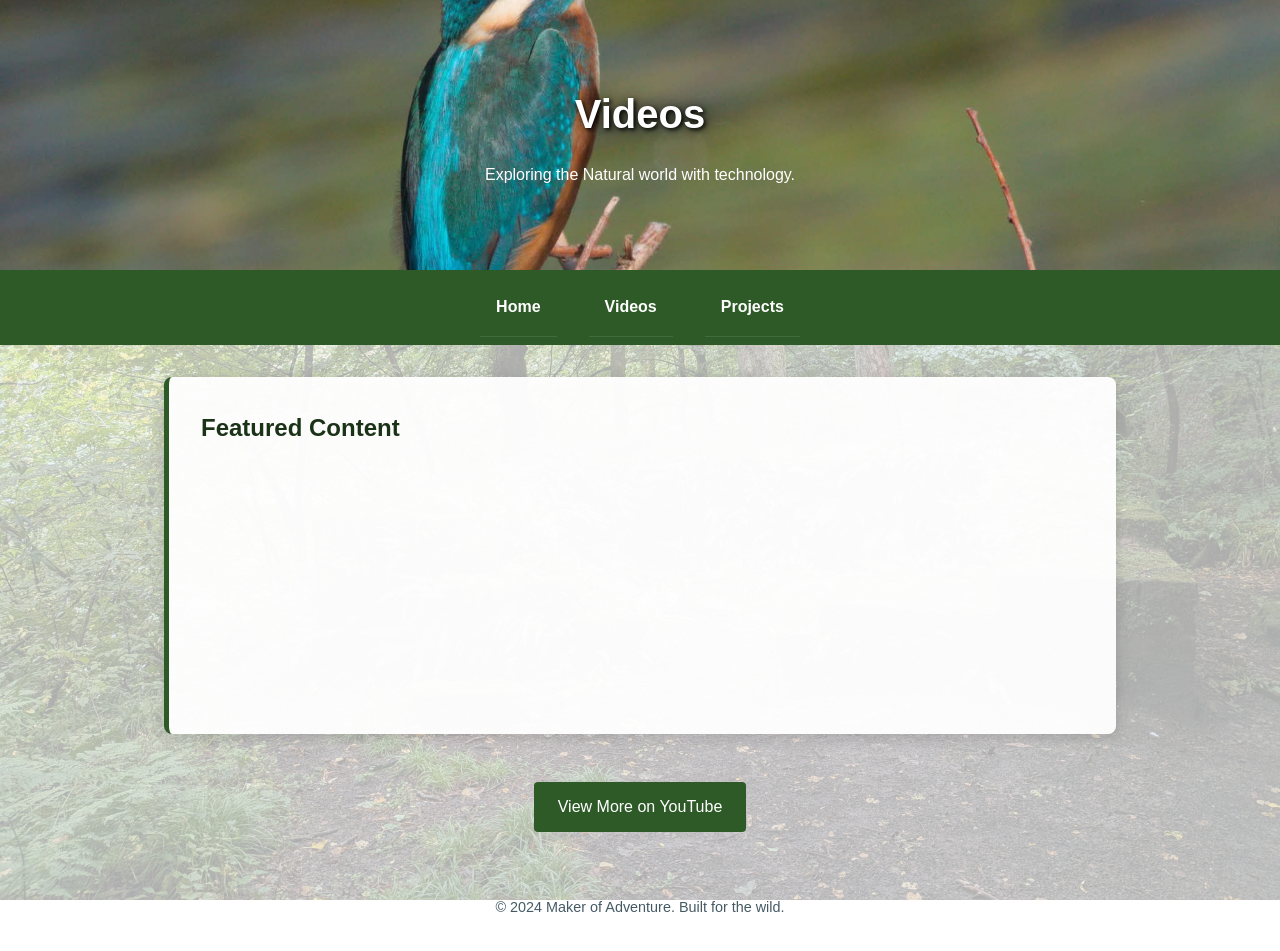
==== videos.html @ 91a2b4af "V1" ====
<!DOCTYPE html>
<html lang="en">
<head>
    <meta charset="UTF-8">
    <meta name="viewport" content="width=device-width, initial-scale=1.0">
    <title>Maker of Adventure - Videos</title>
    <link rel="stylesheet" href="css/style.css">
</head>
<body>
    <header class="sub-hero">
        <h1>Videos</h1>
        <p>Exploring the Natural world with technology.</p>
    </header>

    <nav>
        <ul>
            <li><a href="index.html">Home</a></li>
            <li><a href="videos.html">Videos</a></li>
            <li><a href="projects.html">Projects</a></li>
        </ul>
    </nav>

    <div class="container">
        <section>
            <h2>Featured Content</h2>
            <div class="video-grid">
                <div class="video-container">
                    <iframe src="https://www.youtube.com/embed/Dneqe3buBX0" allowfullscreen></iframe>
                </div>
                <div class="video-container">
                    <iframe src="https://www.youtube.com/embed/nukOXU2D4SA" allowfullscreen></iframe>
                </div>
            </div>
        </section>
        
        <div style="text-align: center;">
            <a href="https://www.youtube.com/@makerofadventure" class="btn" target="_blank">View More on YouTube</a>
        </div>
    </div>

    <footer>
        <p>&copy; 2024 Maker of Adventure. Built for the wild.</p>
    </footer>

    <script src="js/script.js"></script>
</body>
</html>
---- css/style.css ----
/* Maker of Adventure - Nature/Rugged Theme */

:root {
    --primary-green: #2d5a27;
    --dark-green: #1a3317;
    --earth-brown: #5d4037;
    --slate-gray: #455a64;
    --off-white: #f5f5f5;
    --text-color: #333;
    --font-family: 'Segoe UI', Tahoma, Geneva, Verdana, sans-serif;
}

* {
    box-sizing: border-box;
    margin: 0;
    padding: 0;
}

body {
    font-family: var(--font-family);
    line-height: 1.6;
    background-image: linear-gradient(rgba(245, 245, 245, 0.7), rgba(245, 245, 245, 0.7)), url('../images/background.jpg');
    background-size: cover;
    background-attachment: fixed;
    background-position: center;
    color: var(--text-color);
}

header {
    background-color: var(--dark-green);
    color: white;
    padding: 1rem 0;
    text-align: center;
}

.hero {
    height: 60vh;
    background: url('../images/hero.jpg');
    background-size: cover;
    background-position: center;
    display: flex;
    flex-direction: column;
    justify-content: center;
    align-items: center;
    color: white;
    text-align: center;
    padding: 0 1rem;
}

.hero h1 {
    font-size: 3.5rem;
    color: white;
    margin-bottom: 0.5rem;
    text-shadow: 0px 0px 15px rgba(0,0,0,0.8), 2px 2px 4px rgba(0,0,0,0.9);
}

.hero p {
    font-size: 1.5rem;
    text-shadow: 0px 0px 10px rgba(0,0,0,0.8), 1px 1px 2px rgba(0,0,0,0.9);
}

.sub-hero {
    height: 30vh;
    background: url('../images/hero.jpg');
    background-size: cover;
    background-position: center;
    display: flex;
    flex-direction: column;
    justify-content: center;
    align-items: center;
    color: white;
    text-align: center;
    padding: 0 1rem;
}

.sub-hero h1 {
    font-size: 2.5rem;
    color: white;
    text-shadow: 0px 0px 15px rgba(0,0,0,0.8), 2px 2px 4px rgba(0,0,0,0.9);
}

nav {
    background-color: var(--primary-green);
    padding: 0.5rem;
    position: sticky;
    top: 0;
    z-index: 1000;
}

nav ul {
    list-style: none;
    display: flex;
    justify-content: center;
    gap: 2rem;
}

nav a {
    color: white;
    text-decoration: none;
    font-weight: bold;
    padding: 0.5rem 1rem;
}

nav a:hover {
    background-color: var(--dark-green);
    border-radius: 4px;
}

.container {
    max-width: 1000px;
    margin: 2rem auto;
    padding: 0 1.5rem;
    width: 100%;
}

h1, h2 {
    color: var(--dark-green);
    margin-bottom: 1rem;
}

section {
    margin-bottom: 2rem;
    padding: 2rem;
    background: rgba(255, 255, 255, 0.95);
    box-shadow: 0 4px 15px rgba(0,0,0,0.15);
    border-left: 5px solid var(--primary-green);
    border-radius: 8px;
}

@media (max-width: 768px) {
    .hero {
        height: 50vh;
    }

    .hero h1 {
        font-size: 2.5rem;
    }

    .hero p {
        font-size: 1.2rem;
    }

    .sub-hero {
        height: 25vh;
    }

    .sub-hero h1 {
        font-size: 2rem;
    }

    section {
        padding: 1.5rem;
    }
}

.social-links {
    display: flex;
    flex-wrap: wrap;
    gap: 1.5rem;
    margin-top: 1rem;
}

.social-link {
    display: flex;
    align-items: center;
    gap: 0.5rem;
    text-decoration: none;
    color: var(--earth-brown);
    font-weight: bold;
}

.social-link:hover {
    color: var(--primary-green);
}

.video-grid {
    display: grid;
    grid-template-columns: repeat(auto-fit, minmax(300px, 1fr));
    gap: 2rem;
}

.video-container {
    position: relative;
    padding-bottom: 56.25%; /* 16:9 */
    height: 0;
}

.video-container iframe {
    position: absolute;
    top: 0;
    left: 0;
    width: 100%;
    height: 100%;
    border: 0;
}

.project-card {
    padding: 1.5rem;
    border: 1px solid #ddd;
    border-radius: 8px;
    margin-top: 1rem;
}

.btn {
    display: inline-block;
    background: var(--primary-green);
    color: white;
    padding: 0.75rem 1.5rem;
    text-decoration: none;
    border-radius: 4px;
    margin-top: 1rem;
    transition: background 0.3s;
}

.btn:hover {
    background: var(--dark-green);
}

footer {
    text-align: center;
    padding: 2rem 0;
    color: var(--slate-gray);
    font-size: 0.9rem;
}

/* Mobile Navigation Toggle */
.menu-toggle {
    display: none;
    background: none;
    border: none;
    color: white;
    font-size: 1.5rem;
    cursor: pointer;
}

@media (max-width: 600px) {
    .menu-toggle {
        display: block;
        margin: 0 auto;
    }
    
    nav ul {
        display: none;
        flex-direction: column;
        align-items: center;
        padding: 1rem 0;
    }
    
    nav ul.active {
        display: flex;
    }
    
    nav a {
        display: block;
        width: 100%;
        text-align: center;
    }
}
      gap: 0;
    }
    
    nav ul.active {
        display: flex;
    }
    
    nav a {
        display: block;
        padding: 1rem;
        border-bottom: 1px solid rgba(255,255,255,0.1);
        text-align: center;
    }
}
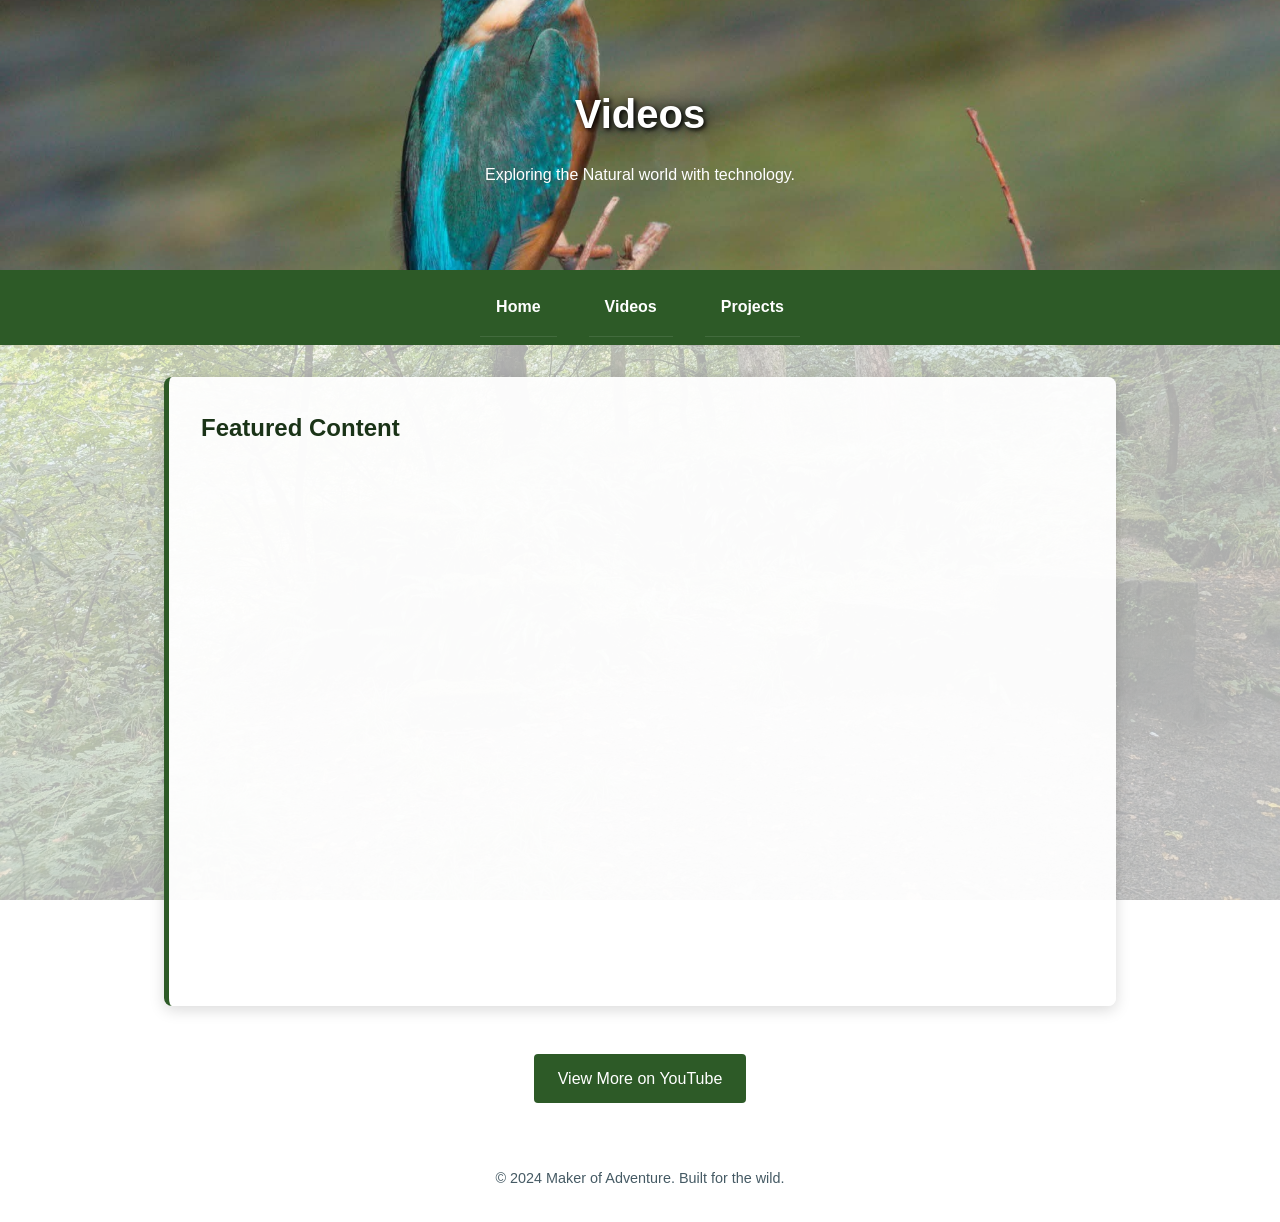
==== commit 3b6d9a29: "New Video" ====
--- a/videos.html
+++ b/videos.html
@@ -1,11 +1,13 @@
 <!DOCTYPE html>
 <html lang="en">
+
 <head>
     <meta charset="UTF-8">
     <meta name="viewport" content="width=device-width, initial-scale=1.0">
     <title>Maker of Adventure - Videos</title>
     <link rel="stylesheet" href="css/style.css">
 </head>
+
 <body>
     <header class="sub-hero">
         <h1>Videos</h1>
@@ -30,9 +32,12 @@
                 <div class="video-container">
                     <iframe src="https://www.youtube.com/embed/nukOXU2D4SA" allowfullscreen></iframe>
                 </div>
+                <div class="video-container">
+                    <iframe src="https://www.youtube.com/embed/jXl6yLurN40" allowfullscreen></iframe>
+                </div>
             </div>
         </section>
-        
+
         <div style="text-align: center;">
             <a href="https://www.youtube.com/@makerofadventure" class="btn" target="_blank">View More on YouTube</a>
         </div>
@@ -44,4 +49,5 @@
 
     <script src="js/script.js"></script>
 </body>
-</html>
+
+</html>
